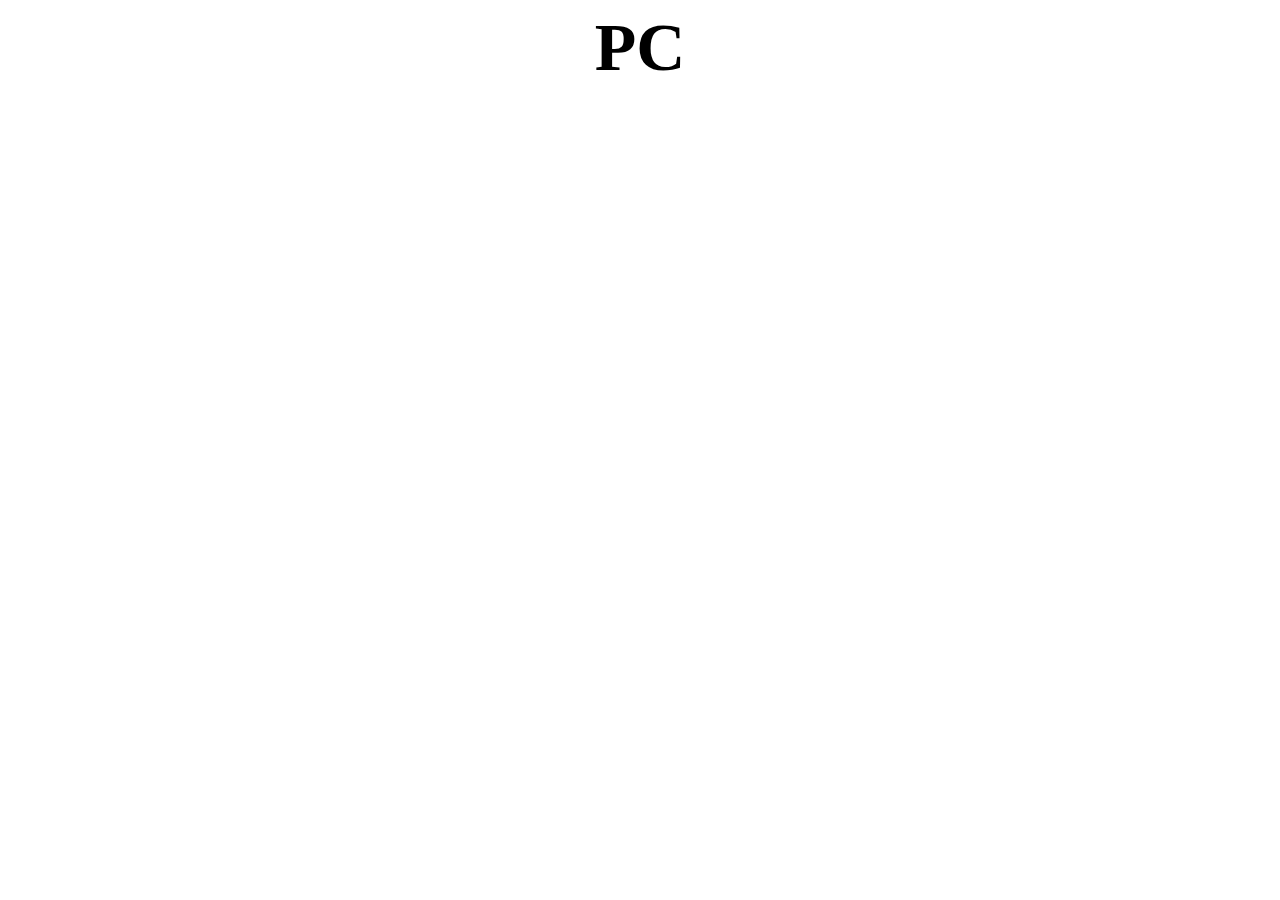
==== demo.html @ 064abbd2 "Initial commit" ====
<!DOCTYPE html>
<html lang="en">
  <head>
    <meta charset="UTF-8" />
    <meta name="viewport" content="width=device-width, initial-scale=1.0" />
    <title>Document</title>
    <style>
      * {
        text-align: center;
      }

      .pc,
      .tablet,
      .mobile {
        font-size: 68px;
        display: none;
      }

      @media (min-width: 1024px) {
        .pc {
          font-size: 68px;
          display: inline;
        }
      }

      @media (min-width: 740px) and (max-width: 1023px) {
          .tablet {
            font-size: 68px;
            display: inline;
        }
      }

      @media (max-width: 739px) {
        .mobile {
          font-size: 68px;
          display: inline;
        }
      }
    </style>
  </head>
  <body>
    <h2 class="pc">PC</h2>
    <h2 class="tablet">TABLET</h2>
    <h2 class="mobile">MOBILE</h2>
  </body>
</html>
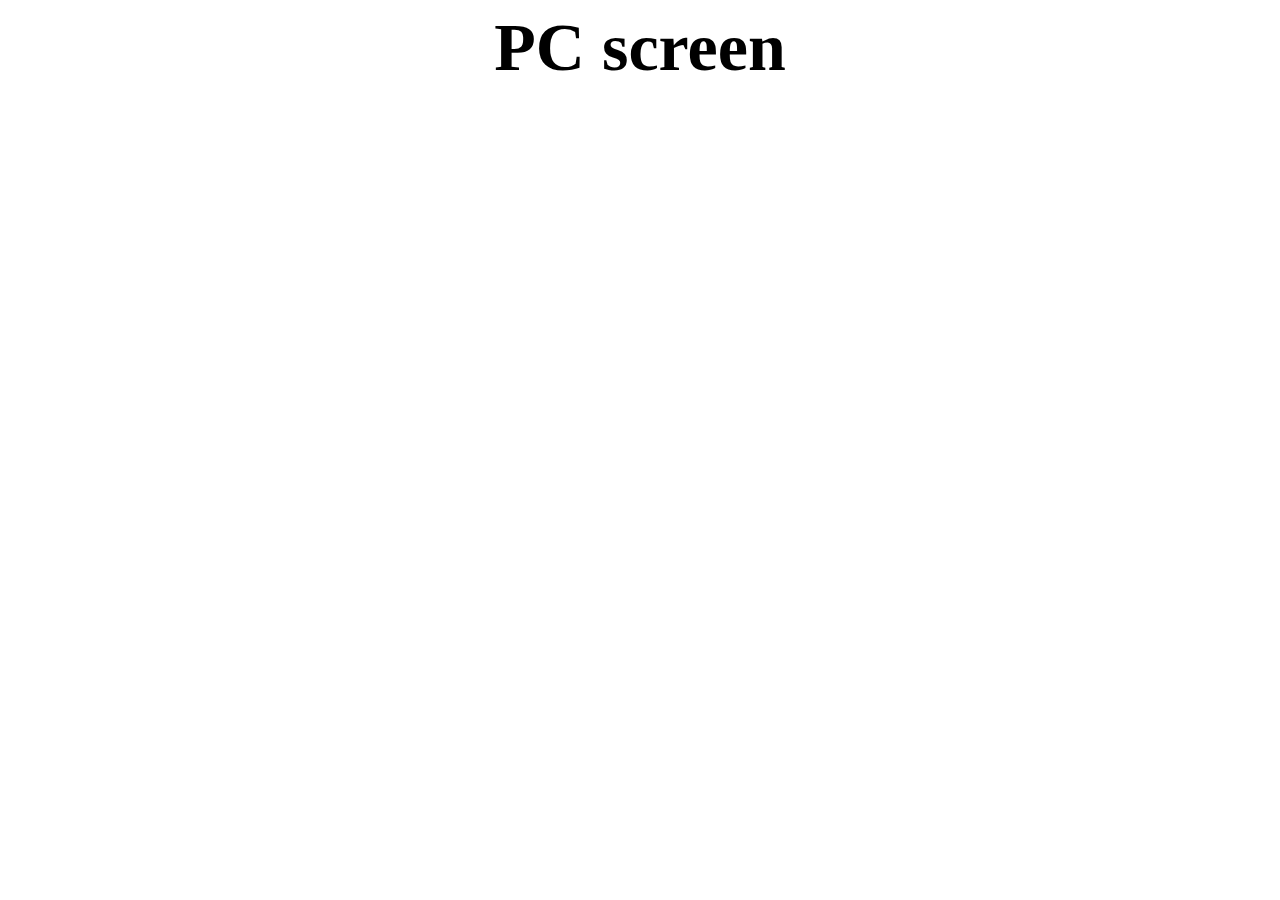
==== commit bbfbe4e2: "commit on new branch" ====
--- a/demo.html
+++ b/demo.html
@@ -39,8 +39,8 @@
     </style>
   </head>
   <body>
-    <h2 class="pc">PC</h2>
-    <h2 class="tablet">TABLET</h2>
-    <h2 class="mobile">MOBILE</h2>
+    <h2 class="pc">PC screen</h2>
+    <h2 class="tablet">TABLET screen</h2>
+    <h2 class="mobile">MOBILE screen</h2>
   </body>
 </html>
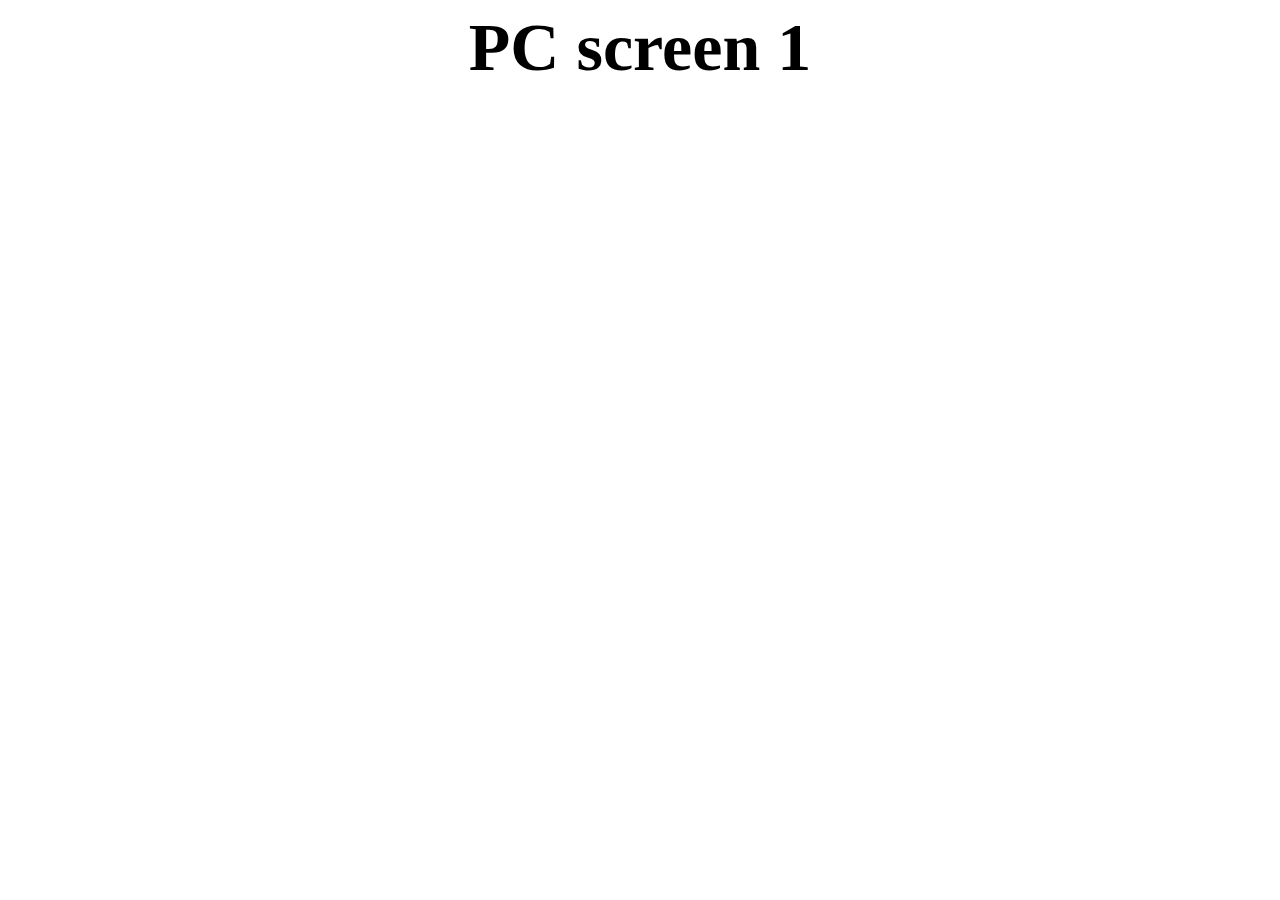
==== commit f1eceff8: "Add more features :v" ====
--- a/demo.html
+++ b/demo.html
@@ -39,8 +39,8 @@
     </style>
   </head>
   <body>
-    <h2 class="pc">PC screen</h2>
-    <h2 class="tablet">TABLET screen</h2>
-    <h2 class="mobile">MOBILE screen</h2>
+    <h2 class="pc">PC screen 1</h2>
+    <h2 class="tablet">TABLET screen 2</h2>
+    <h2 class="mobile">MOBILE screen 3</h2>
   </body>
 </html>
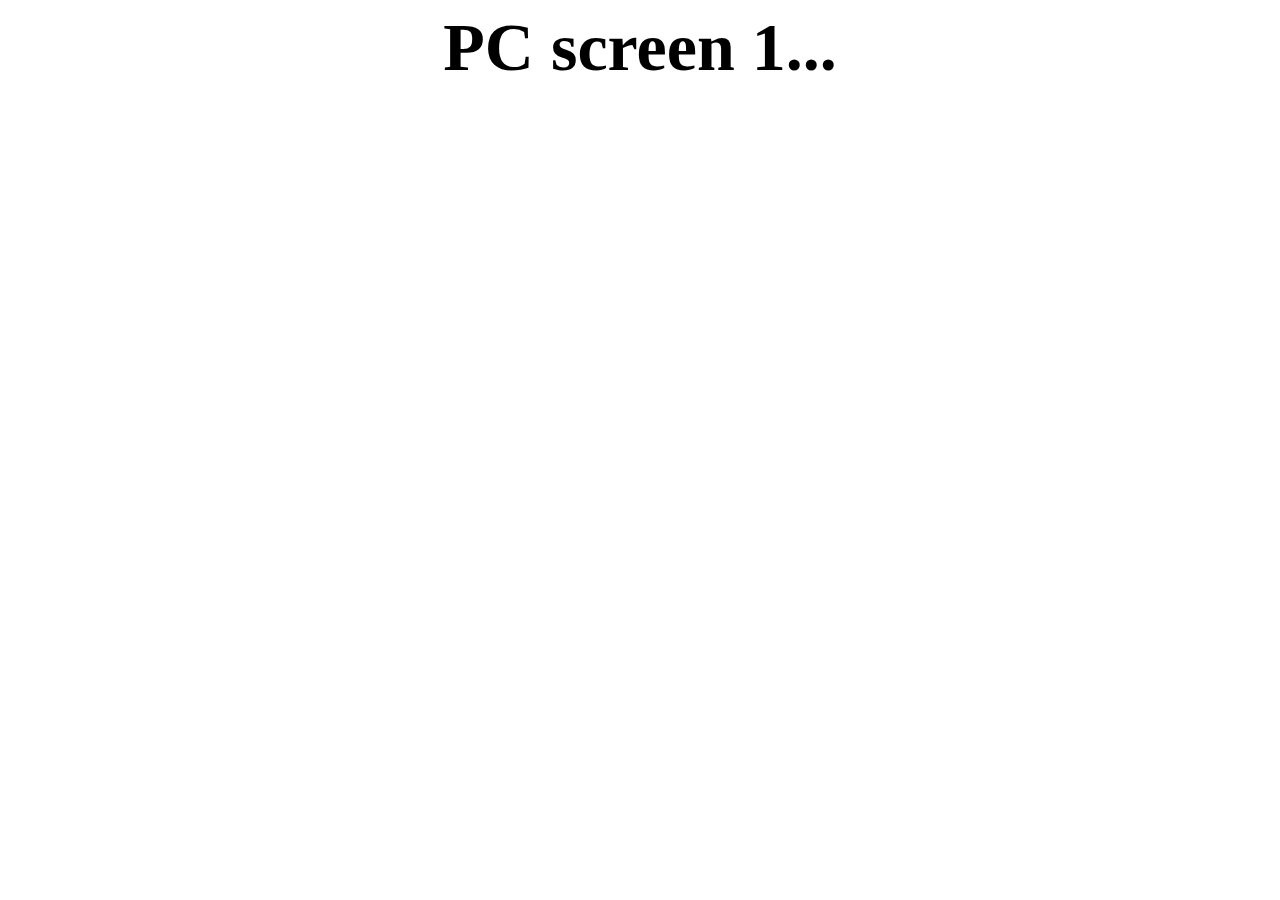
==== commit b91967c0: "Edit files :v" ====
--- a/demo.html
+++ b/demo.html
@@ -39,7 +39,7 @@
     </style>
   </head>
   <body>
-    <h2 class="pc">PC screen 1</h2>
+    <h2 class="pc">PC screen 1...</h2>
     <h2 class="tablet">TABLET screen 2</h2>
     <h2 class="mobile">MOBILE screen 3</h2>
   </body>
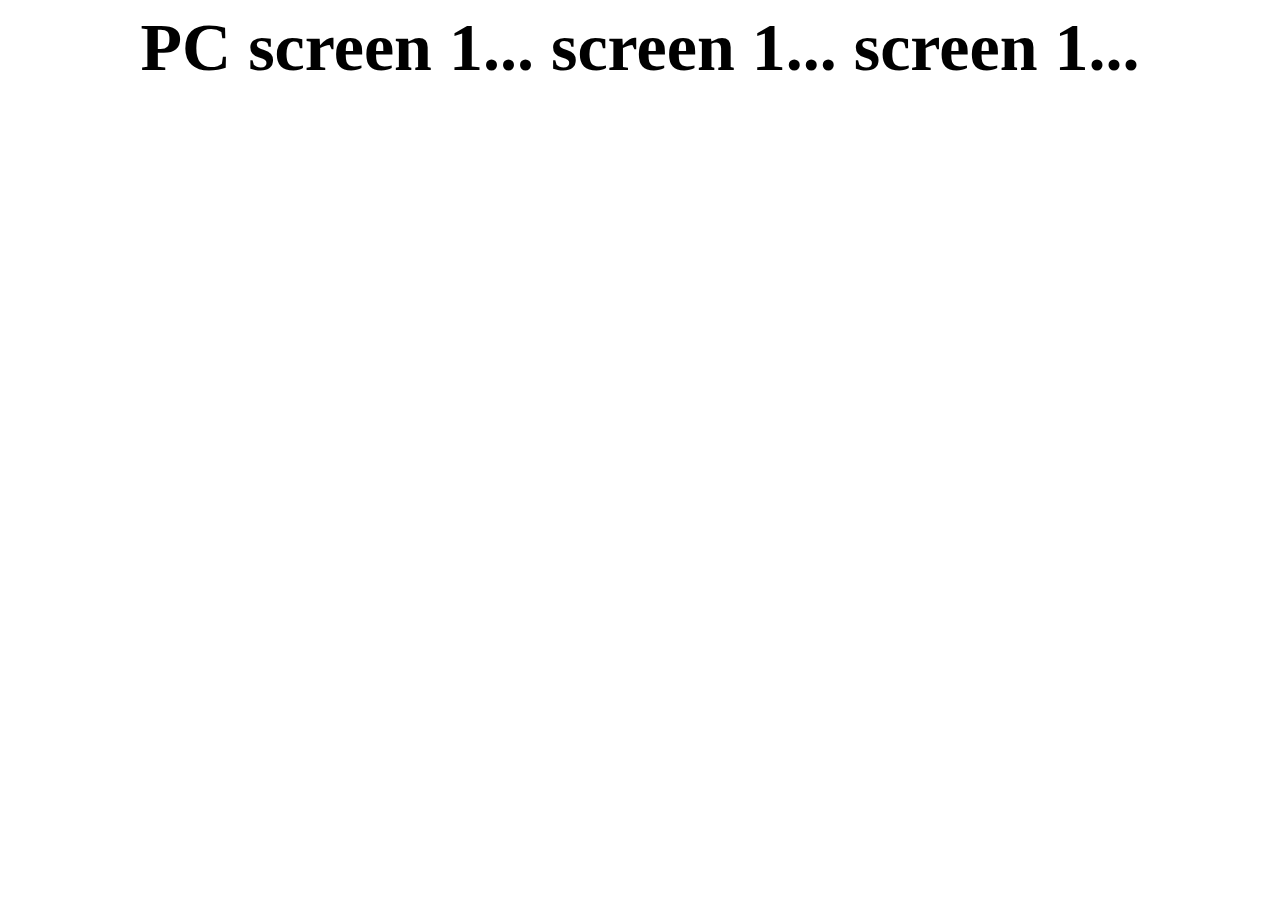
==== commit fcc66a70: "edit files" ====
--- a/demo.html
+++ b/demo.html
@@ -39,7 +39,7 @@
     </style>
   </head>
   <body>
-    <h2 class="pc">PC screen 1...</h2>
+    <h2 class="pc">PC screen 1... screen 1... screen 1...</h2>
     <h2 class="tablet">TABLET screen 2</h2>
     <h2 class="mobile">MOBILE screen 3</h2>
   </body>
